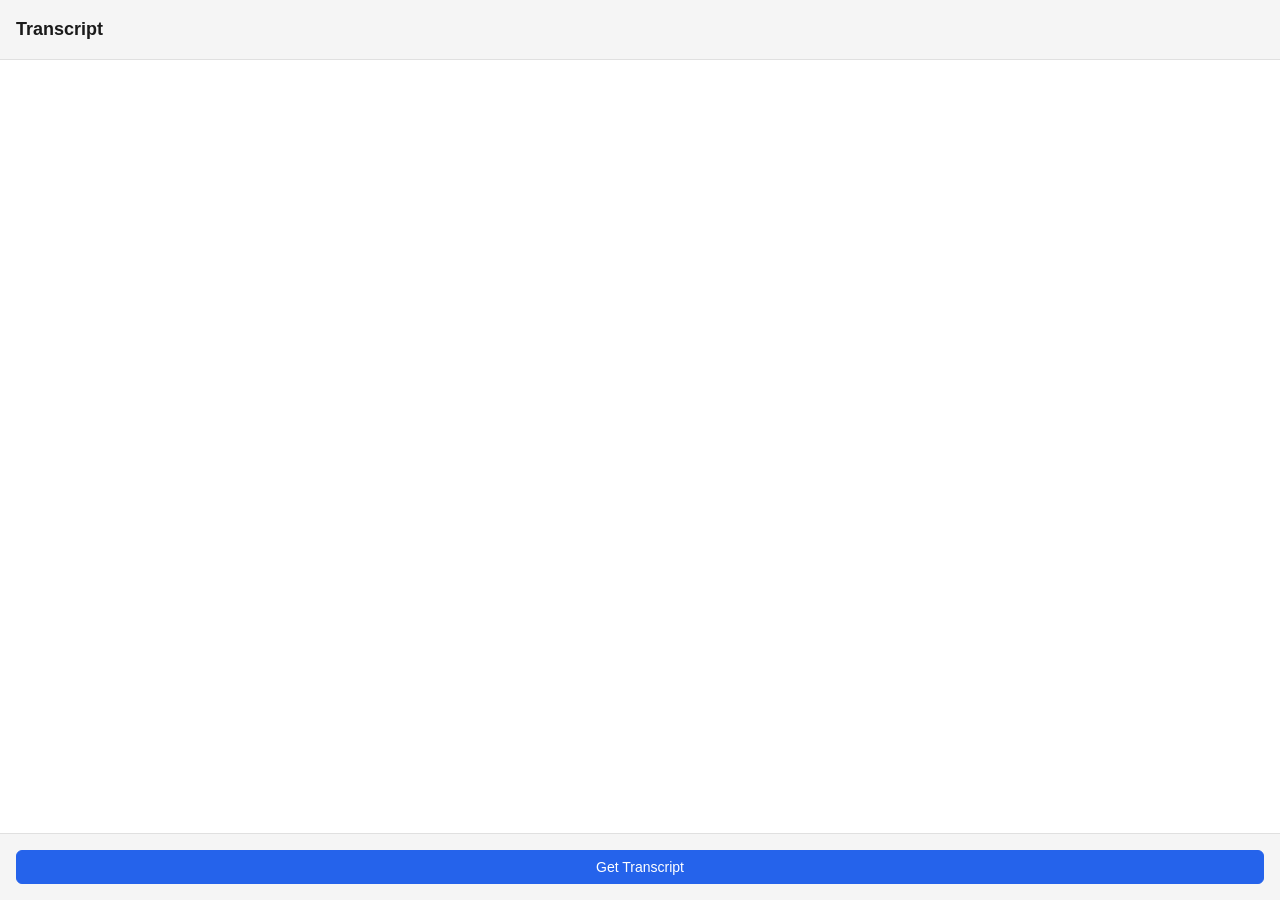
==== apps/chrome-extension/src/entrypoints/sidepanel/index.html @ 9654d171 "feat: add TikTok and Instagram transcript providers Add transcript extraction support for short-form" ====
<!doctype html>
<html lang="en">
  <head>
    <meta charset="UTF-8" />
    <meta name="viewport" content="width=device-width, initial-scale=1.0" />
    <title>Transcript</title>
    <link rel="stylesheet" href="./transcript.css" />
  </head>
  <body>
    <header>
      <div class="header-content">
        <h1 id="title">Transcript</h1>
        <span id="status" class="status"></span>
      </div>
      <div id="progress" class="progress hidden">
        <div id="progressFill" class="progress-fill"></div>
      </div>
    </header>

    <main>
      <div id="setup" class="setup hidden">
        <p>Setup required. Please configure your daemon token in the extension options.</p>
        <button id="openOptions" type="button" class="btn">Open Options</button>
      </div>

      <div id="error" class="error hidden">
        <p id="errorMessage"></p>
        <button id="retryBtn" type="button" class="btn">Try Again</button>
      </div>

      <div id="unsupported" class="unsupported hidden">
        <p>Navigate to a YouTube, TikTok, or Instagram Reel to extract transcript.</p>
        <p class="supported-urls">
          Supported URLs:<br>
          - youtube.com/watch?v=...<br>
          - youtube.com/shorts/...<br>
          - tiktok.com/@user/video/...<br>
          - instagram.com/reel/...
        </p>
      </div>

      <div id="transcriptContainer" class="transcript-container hidden">
        <div class="transcript-header">
          <span id="sourceInfo" class="source-info"></span>
          <button id="copyBtn" type="button" class="btn btn-copy">Copy</button>
        </div>
        <div id="transcript" class="transcript"></div>
      </div>

      <div id="loading" class="loading hidden">
        <div class="spinner"></div>
        <p id="loadingStatus">Fetching transcript...</p>
      </div>
    </main>

    <footer>
      <button id="fetchBtn" type="button" class="btn btn-primary">Get Transcript</button>
    </footer>

    <script type="module" src="./transcript-main.ts"></script>
  </body>
</html>
---- apps/chrome-extension/src/entrypoints/sidepanel/transcript.css ----
* {
  box-sizing: border-box;
  margin: 0;
  padding: 0;
}

:root {
  --bg: #1a1a1a;
  --bg-secondary: #2a2a2a;
  --text: #e0e0e0;
  --text-muted: #888;
  --accent: #4a9eff;
  --accent-hover: #6bb3ff;
  --border: #333;
  --success: #4ade80;
  --error: #f87171;
}

@media (prefers-color-scheme: light) {
  :root {
    --bg: #ffffff;
    --bg-secondary: #f5f5f5;
    --text: #1a1a1a;
    --text-muted: #666;
    --accent: #2563eb;
    --accent-hover: #1d4ed8;
    --border: #e0e0e0;
    --success: #22c55e;
    --error: #ef4444;
  }
}

html, body {
  height: 100%;
  font-family: -apple-system, BlinkMacSystemFont, 'Segoe UI', Roboto, sans-serif;
  font-size: 14px;
  line-height: 1.5;
  background: var(--bg);
  color: var(--text);
}

body {
  display: flex;
  flex-direction: column;
}

header {
  padding: 16px;
  border-bottom: 1px solid var(--border);
  background: var(--bg-secondary);
}

.header-content {
  display: flex;
  align-items: center;
  justify-content: space-between;
  gap: 12px;
}

h1 {
  font-size: 18px;
  font-weight: 600;
}

.status {
  font-size: 12px;
  color: var(--text-muted);
}

.progress {
  height: 3px;
  background: var(--border);
  margin-top: 12px;
  border-radius: 2px;
  overflow: hidden;
}

.progress.hidden {
  display: none;
}

.progress-fill {
  height: 100%;
  background: var(--accent);
  width: 0%;
  transition: width 0.3s ease;
  animation: progress-pulse 1.5s ease-in-out infinite;
}

@keyframes progress-pulse {
  0%, 100% { opacity: 1; }
  50% { opacity: 0.6; }
}

main {
  flex: 1;
  overflow-y: auto;
  padding: 16px;
}

footer {
  padding: 16px;
  border-top: 1px solid var(--border);
  background: var(--bg-secondary);
}

.btn {
  display: inline-flex;
  align-items: center;
  justify-content: center;
  padding: 8px 16px;
  font-size: 14px;
  font-weight: 500;
  border: 1px solid var(--border);
  border-radius: 6px;
  background: var(--bg-secondary);
  color: var(--text);
  cursor: pointer;
  transition: all 0.15s ease;
}

.btn:hover {
  background: var(--border);
}

.btn:disabled {
  opacity: 0.5;
  cursor: not-allowed;
}

.btn-primary {
  width: 100%;
  background: var(--accent);
  border-color: var(--accent);
  color: white;
}

.btn-primary:hover {
  background: var(--accent-hover);
  border-color: var(--accent-hover);
}

.btn-copy {
  padding: 6px 12px;
  font-size: 12px;
}

.btn-copy.copied {
  background: var(--success);
  border-color: var(--success);
  color: white;
}

.hidden {
  display: none !important;
}

.setup, .error, .unsupported {
  text-align: center;
  padding: 32px 16px;
}

.setup p, .error p, .unsupported p {
  margin-bottom: 16px;
  color: var(--text-muted);
}

.error p {
  color: var(--error);
}

.supported-urls {
  font-size: 12px;
  text-align: left;
  background: var(--bg-secondary);
  padding: 12px;
  border-radius: 6px;
  margin-top: 16px;
}

.loading {
  display: flex;
  flex-direction: column;
  align-items: center;
  justify-content: center;
  padding: 48px 16px;
  gap: 16px;
}

.spinner {
  width: 32px;
  height: 32px;
  border: 3px solid var(--border);
  border-top-color: var(--accent);
  border-radius: 50%;
  animation: spin 1s linear infinite;
}

@keyframes spin {
  to { transform: rotate(360deg); }
}

.loading p {
  color: var(--text-muted);
  font-size: 13px;
}

.transcript-container {
  display: flex;
  flex-direction: column;
  gap: 12px;
}

.transcript-header {
  display: flex;
  align-items: center;
  justify-content: space-between;
  gap: 12px;
}

.source-info {
  font-size: 12px;
  color: var(--text-muted);
}

.transcript {
  background: var(--bg-secondary);
  border: 1px solid var(--border);
  border-radius: 8px;
  padding: 16px;
  font-size: 14px;
  line-height: 1.6;
  white-space: pre-wrap;
  word-break: break-word;
  max-height: calc(100vh - 250px);
  overflow-y: auto;
}

.transcript::-webkit-scrollbar {
  width: 8px;
}

.transcript::-webkit-scrollbar-track {
  background: transparent;
}

.transcript::-webkit-scrollbar-thumb {
  background: var(--border);
  border-radius: 4px;
}

.transcript::-webkit-scrollbar-thumb:hover {
  background: var(--text-muted);
}
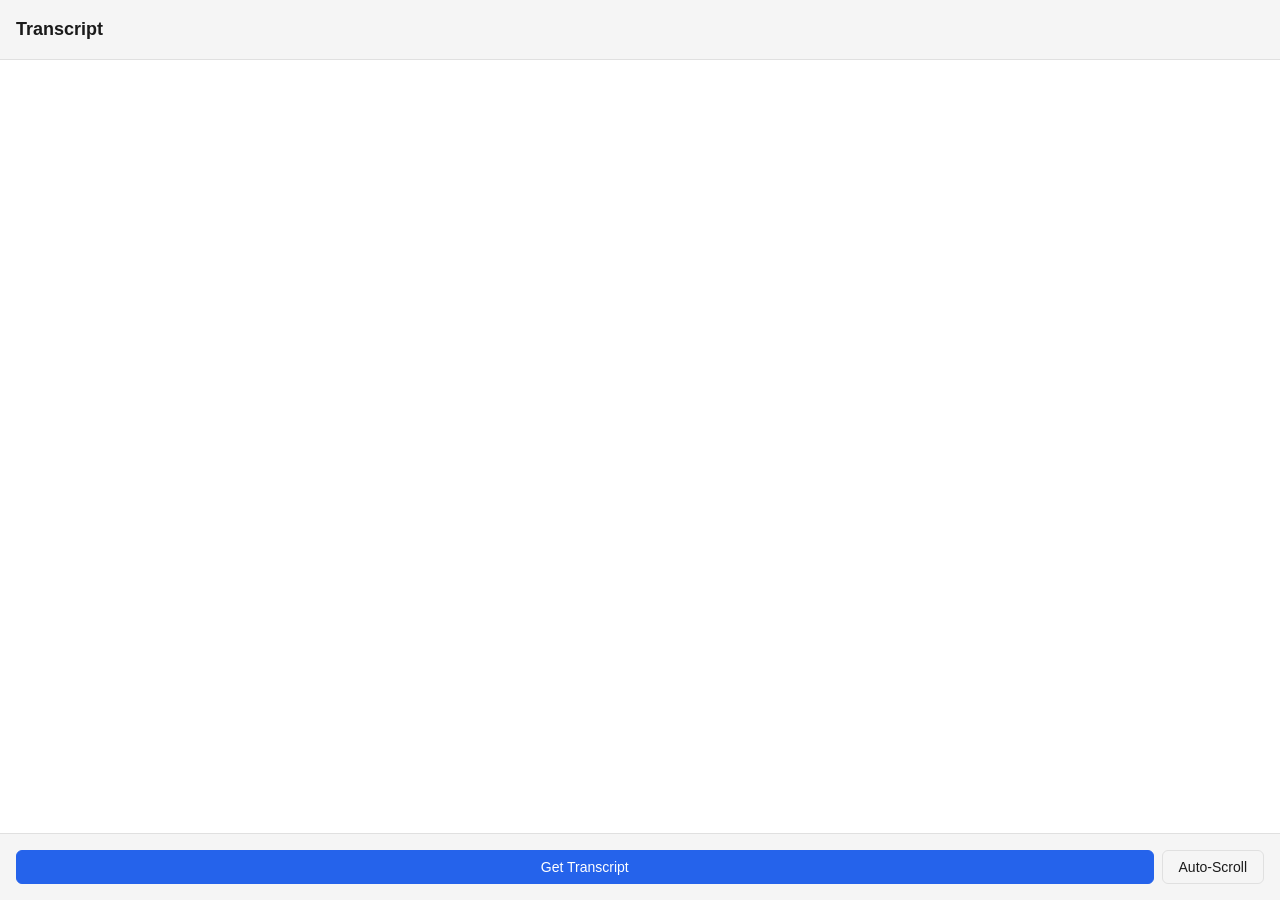
==== commit 2137483a: "feat: add video stats extraction and auto-scroll for short-form videos Add comprehensive stats extra" ====
--- a/apps/chrome-extension/src/entrypoints/sidepanel/index.html
+++ b/apps/chrome-extension/src/entrypoints/sidepanel/index.html
@@ -32,17 +32,27 @@
         <p>Navigate to a YouTube, TikTok, or Instagram Reel to extract transcript.</p>
         <p class="supported-urls">
           Supported URLs:<br>
-          - youtube.com/watch?v=...<br>
-          - youtube.com/shorts/...<br>
-          - tiktok.com/@user/video/...<br>
-          - instagram.com/reel/...
+          - youtube.com/watch, /shorts, /live<br>
+          - youtu.be short links<br>
+          - tiktok.com videos<br>
+          - instagram.com/reel, /p, /tv
         </p>
       </div>
 
       <div id="transcriptContainer" class="transcript-container hidden">
         <div class="transcript-header">
           <span id="sourceInfo" class="source-info"></span>
-          <button id="copyBtn" type="button" class="btn btn-copy">Copy</button>
+          <div class="transcript-actions">
+            <label class="checkbox-label">
+              <input type="checkbox" id="includeDetailsCheckbox" />
+              <span>Include video details</span>
+            </label>
+            <label class="checkbox-label">
+              <input type="checkbox" id="includeStatsCheckbox" />
+              <span>Include video stats</span>
+            </label>
+            <button id="copyBtn" type="button" class="btn btn-copy">Copy</button>
+          </div>
         </div>
         <div id="transcript" class="transcript"></div>
       </div>
@@ -51,10 +61,29 @@
         <div class="spinner"></div>
         <p id="loadingStatus">Fetching transcript...</p>
       </div>
+
+      <div id="autoScrollContainer" class="auto-scroll-container hidden">
+        <div class="auto-scroll-header">
+          <h2>Auto-Scroll Mode</h2>
+          <div class="auto-scroll-controls">
+            <button id="stopAutoScroll" type="button" class="btn btn-stop">Stop</button>
+          </div>
+        </div>
+        <div class="auto-scroll-status">
+          <span id="autoScrollStatus">Collecting transcripts...</span>
+          <span id="autoScrollCount">0 videos</span>
+        </div>
+        <div id="transcriptList" class="transcript-list"></div>
+        <div class="auto-scroll-actions">
+          <button id="copyAllBtn" type="button" class="btn btn-copy">Copy All</button>
+          <button id="downloadBtn" type="button" class="btn btn-download">Download .txt</button>
+        </div>
+      </div>
     </main>
 
     <footer>
       <button id="fetchBtn" type="button" class="btn btn-primary">Get Transcript</button>
+      <button id="autoScrollBtn" type="button" class="btn btn-secondary">Auto-Scroll</button>
     </footer>
 
     <script type="module" src="./transcript-main.ts"></script>
--- a/apps/chrome-extension/src/entrypoints/sidepanel/transcript.css
+++ b/apps/chrome-extension/src/entrypoints/sidepanel/transcript.css
@@ -252,3 +252,158 @@
 .transcript::-webkit-scrollbar-thumb:hover {
   background: var(--text-muted);
 }
+
+.transcript-actions {
+  display: flex;
+  align-items: center;
+  gap: 12px;
+}
+
+.checkbox-label {
+  display: flex;
+  align-items: center;
+  gap: 6px;
+  font-size: 12px;
+  color: var(--text-muted);
+  cursor: pointer;
+  user-select: none;
+}
+
+.checkbox-label:hover {
+  color: var(--text);
+}
+
+.checkbox-label input[type="checkbox"] {
+  width: 14px;
+  height: 14px;
+  margin: 0;
+  cursor: pointer;
+  accent-color: var(--accent);
+}
+
+/* Auto-scroll mode styles */
+.auto-scroll-container {
+  display: flex;
+  flex-direction: column;
+  gap: 12px;
+}
+
+.auto-scroll-header {
+  display: flex;
+  align-items: center;
+  justify-content: space-between;
+  gap: 12px;
+}
+
+.auto-scroll-header h2 {
+  font-size: 16px;
+  font-weight: 600;
+}
+
+.auto-scroll-controls {
+  display: flex;
+  gap: 8px;
+}
+
+.auto-scroll-status {
+  display: flex;
+  align-items: center;
+  justify-content: space-between;
+  font-size: 12px;
+  color: var(--text-muted);
+  padding: 8px 12px;
+  background: var(--bg-secondary);
+  border-radius: 6px;
+}
+
+.transcript-list {
+  display: flex;
+  flex-direction: column;
+  gap: 12px;
+  max-height: calc(100vh - 350px);
+  overflow-y: auto;
+}
+
+.transcript-item {
+  background: var(--bg-secondary);
+  border: 1px solid var(--border);
+  border-radius: 8px;
+  padding: 12px;
+}
+
+.transcript-item-header {
+  display: flex;
+  align-items: center;
+  justify-content: space-between;
+  margin-bottom: 8px;
+  padding-bottom: 8px;
+  border-bottom: 1px solid var(--border);
+}
+
+.transcript-item-platform {
+  font-size: 11px;
+  font-weight: 600;
+  text-transform: uppercase;
+  color: var(--accent);
+}
+
+.transcript-item-stats {
+  font-size: 11px;
+  color: var(--text-muted);
+}
+
+.transcript-item-content {
+  font-size: 13px;
+  line-height: 1.5;
+  white-space: pre-wrap;
+  word-break: break-word;
+  max-height: 150px;
+  overflow-y: auto;
+}
+
+.auto-scroll-actions {
+  display: flex;
+  gap: 8px;
+  padding-top: 12px;
+  border-top: 1px solid var(--border);
+}
+
+.btn-secondary {
+  background: var(--bg-secondary);
+  border-color: var(--border);
+  color: var(--text);
+}
+
+.btn-secondary:hover {
+  background: var(--border);
+}
+
+.btn-stop {
+  background: var(--error);
+  border-color: var(--error);
+  color: white;
+  padding: 6px 12px;
+  font-size: 12px;
+}
+
+.btn-stop:hover {
+  opacity: 0.9;
+}
+
+.btn-download {
+  padding: 6px 12px;
+  font-size: 12px;
+}
+
+footer {
+  display: flex;
+  gap: 8px;
+}
+
+footer .btn-primary {
+  flex: 1;
+}
+
+footer .btn-secondary {
+  flex-shrink: 0;
+}
